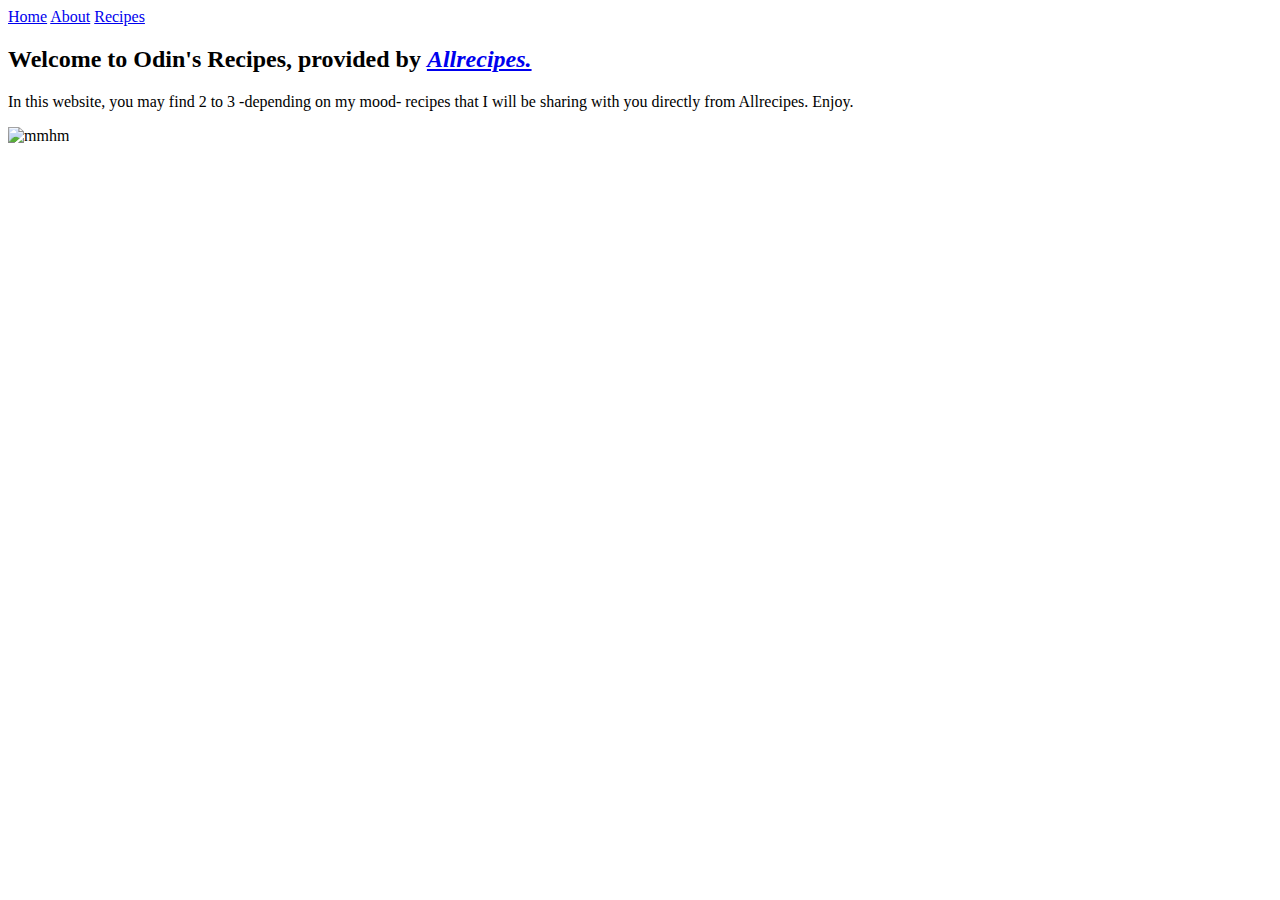
==== index.html @ e0afa03c "/." ====
<!DOCTYPE html>
<html lang="en">
    <head>
        <meta charset="utf-8">
        <title>Odin's Recipes, All Recipes</title>
    </head>

    <body>
        <a href="./index.html">Home</a>
        <a href="./about.html">About</a>
        <a href="./recipes.html">Recipes</a>

        <h2>Welcome to Odin's Recipes, provided by <em><a href="https://www.allrecipes.com/" target="_blank" rel="noopener noreferrer">Allrecipes.</a></em></h2>
        <p>In this website, you may find 2 to 3 -depending on my mood- recipes that I will be sharing with you directly from Allrecipes. Enjoy.</p>
        <img src="https://soundpropositions.com/wp-content/uploads/2021/11/mf-doom-operation.jpeg" alt="mmhm">


    </body>

</html>
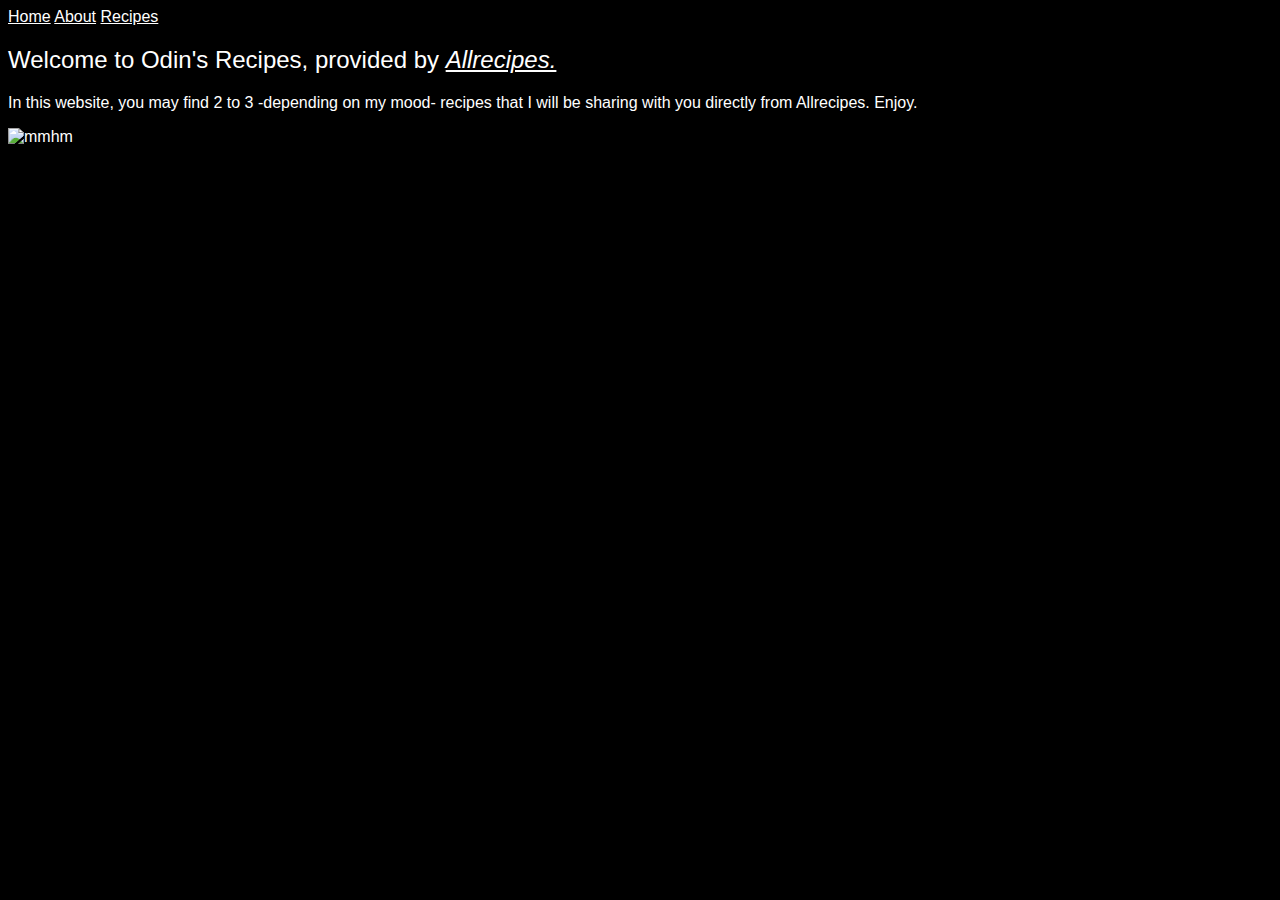
==== commit e3887fe5: "some minor css changes to the site." ====
--- a/index.html
+++ b/index.html
@@ -3,6 +3,7 @@
     <head>
         <meta charset="utf-8">
         <title>Odin's Recipes, All Recipes</title>
+        <link rel="stylesheet" href="style.css">
     </head>
 
     <body>
@@ -12,7 +13,7 @@
 
         <h2>Welcome to Odin's Recipes, provided by <em><a href="https://www.allrecipes.com/" target="_blank" rel="noopener noreferrer">Allrecipes.</a></em></h2>
         <p>In this website, you may find 2 to 3 -depending on my mood- recipes that I will be sharing with you directly from Allrecipes. Enjoy.</p>
-        <img src="https://soundpropositions.com/wp-content/uploads/2021/11/mf-doom-operation.jpeg" alt="mmhm">
+        <img class="doom" src="https://soundpropositions.com/wp-content/uploads/2021/11/mf-doom-operation.jpeg" alt="mmhm">
 
 
     </body>
--- a/style.css
+++ b/style.css
@@ -0,0 +1,16 @@
+* {
+    font-family: "Verdana", sans-serif;
+    background-color: black;
+    color: white;
+}
+
+h2 {
+    font-weight: 100;
+}
+
+.doom {
+    width: 450px;
+    height: auto;
+}
+
+
